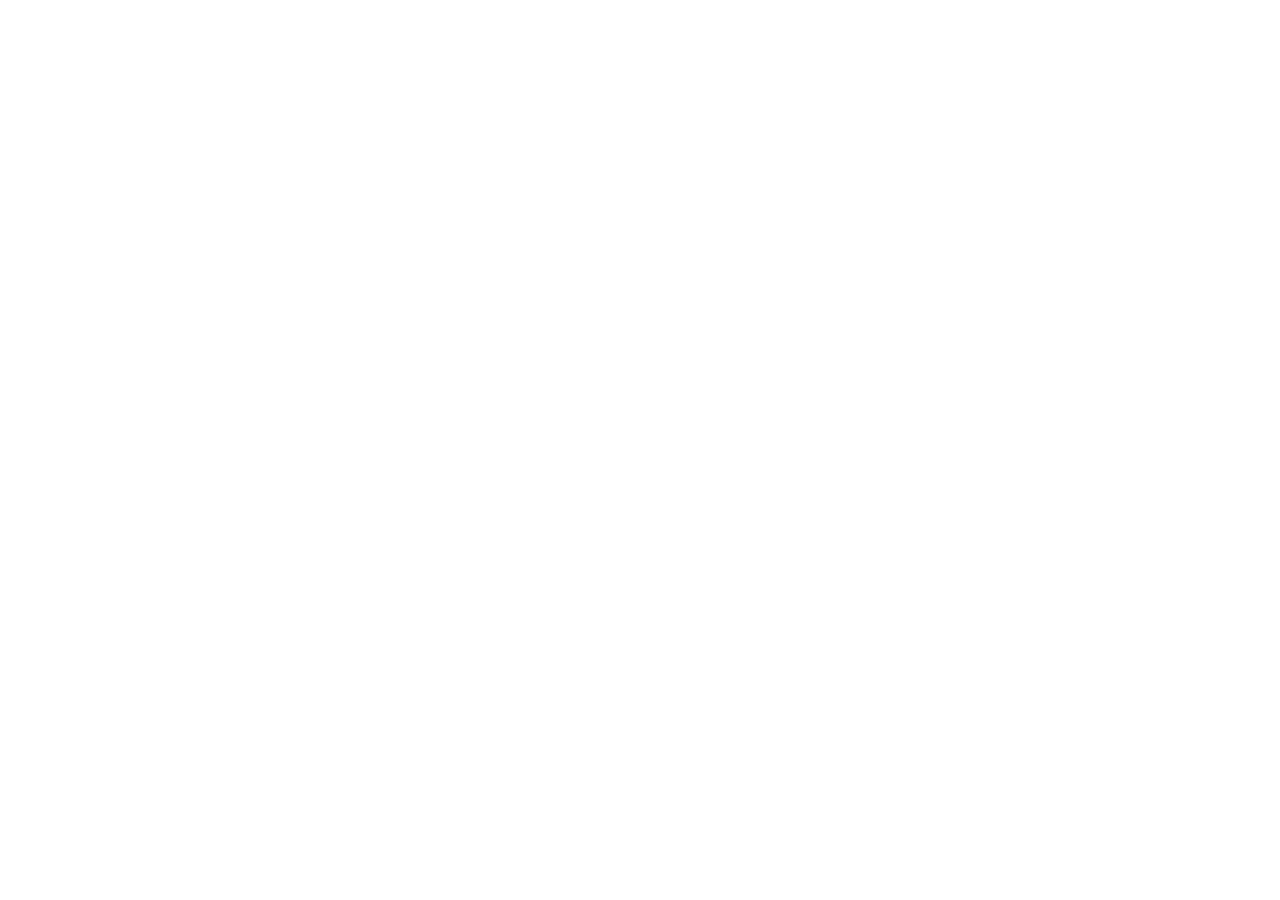
==== index.html @ cc332cfb "Create index.html" ====
<!DOCTYPE html>
<html>
<head>
<title>Smart Redirect</title>
<script>
function detectDevice() {
    var userAgent = navigator.userAgent.toLowerCase();

    if (/android|iphone|ipad|ipod|mobile/i.test(userAgent)) {
        window.location.href = "https://greek-word.github.io/page1";
    } else {
        window.location.href = "https://greek-word.github.io/page2";
    }
}
</script>
</head><!-- preview.html-->
<body onload="detectDevice()">
</body>
</html>
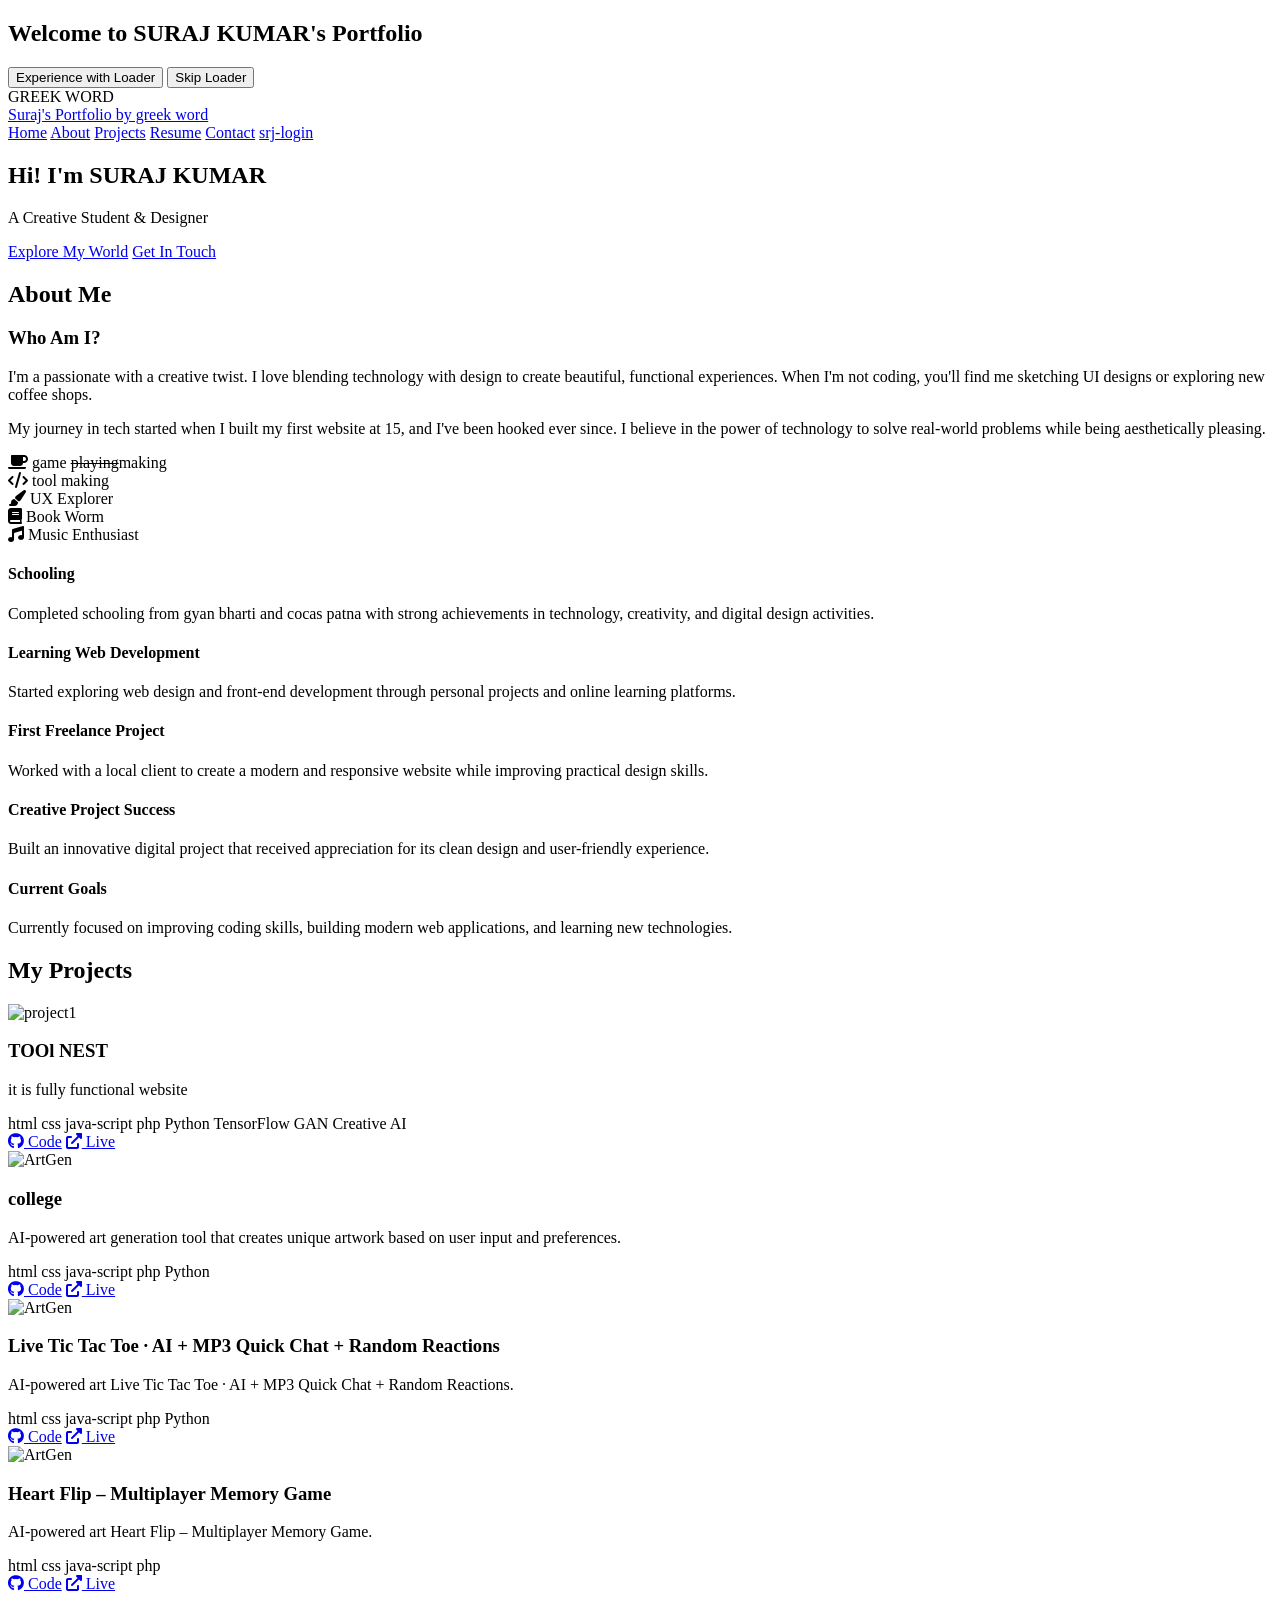
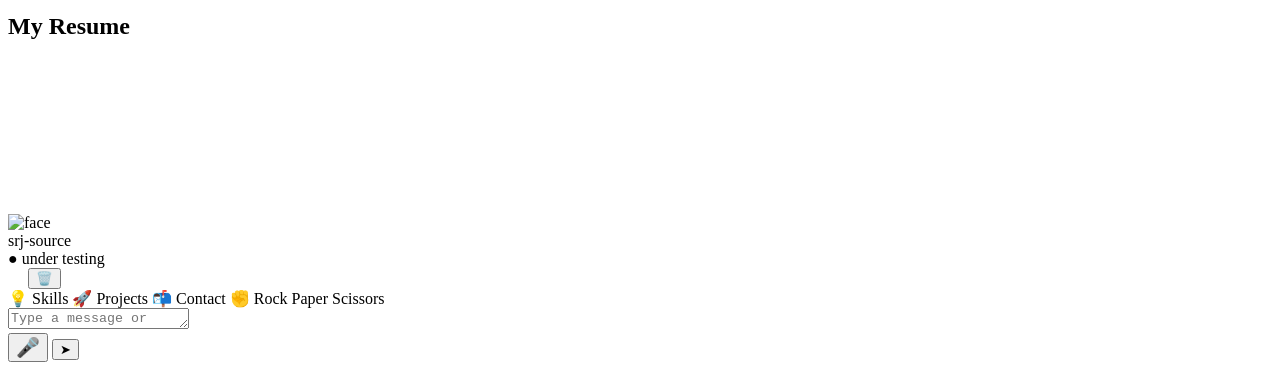
==== commit 9bd221c2: "Update index.html" ====
--- a/index.html
+++ b/index.html
@@ -10,7 +10,7 @@
     if (/android|iphone|ipad|ipod|mobile/i.test(userAgent)) {
         window.location.href = "https://greek-word.github.io/page1";
     } else {
-        window.location.href = "https://greek-word.github.io/page2";
+        window.location.href = "https://greek-word.github.io/pagealpha.html";
     }
 }
 </script>
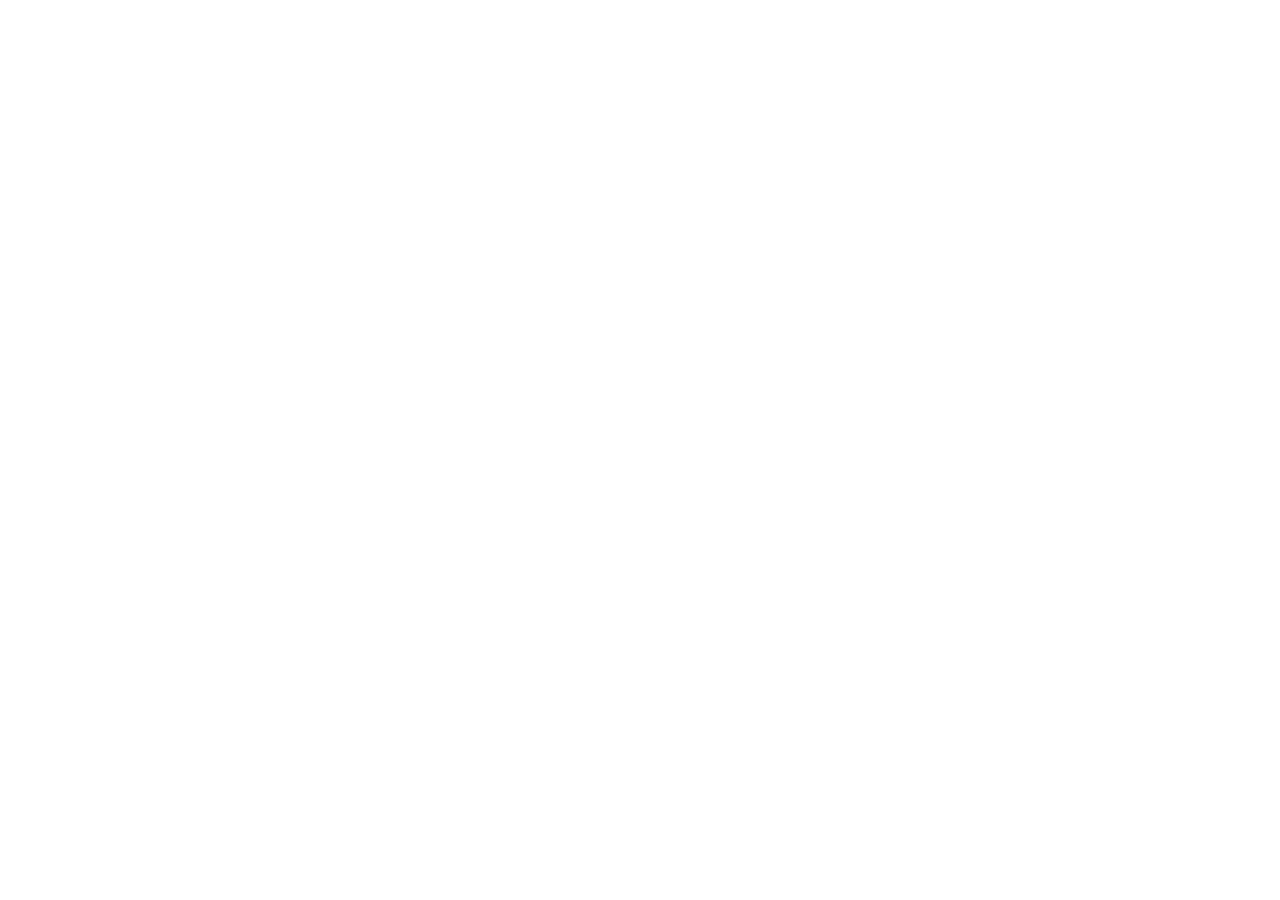
==== commit dbe3b6fd: "Update index.html" ====
--- a/index.html
+++ b/index.html
@@ -10,7 +10,7 @@
     if (/android|iphone|ipad|ipod|mobile/i.test(userAgent)) {
         window.location.href = "https://greek-word.github.io/page1";
     } else {
-        window.location.href = "https://greek-word.github.io/pagealpha.html";
+        window.location.href = "https://srj-source.github.io/srj-portfolio/";
     }
 }
 </script>
